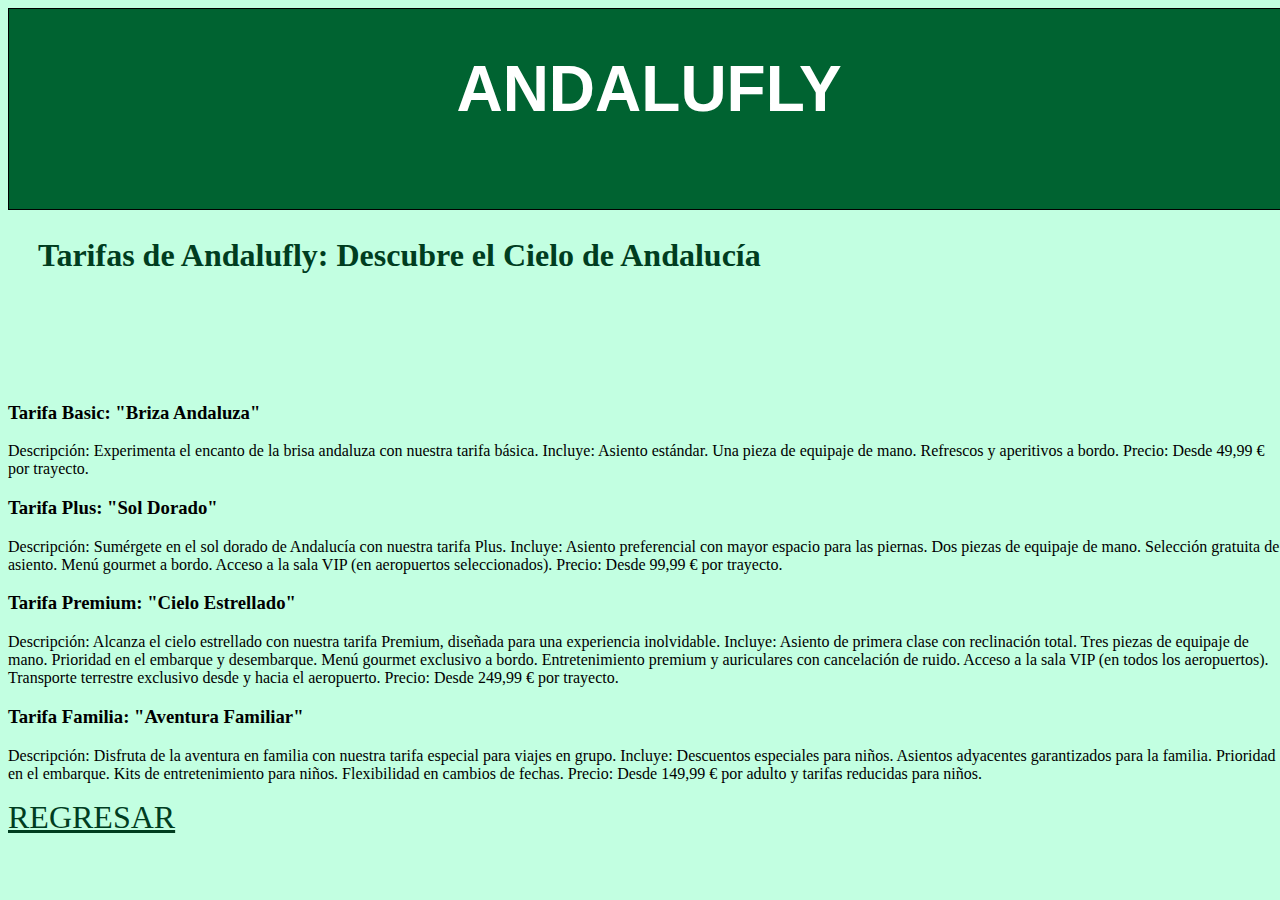
==== tarifas.html @ a64ab9ed "fin clase hoy" ====
<!DOCTYPE html>
<html lang="en">
<head>
    <meta charset="UTF-8">
    <meta name="viewport" content="width=device-width, initial-scale=1.0">
    <link rel="icon" href="/img/iconoTarifa.png" type="image/x-icon">
    <link rel="stylesheet" type="text/css" href="styleTarifa.css">

    <title>Portada Web</title>

</head>
<header>
    <h1>ANDALUFLY</h1>
</header>

<body>

    <h2>Tarifas de Andalufly: Descubre el Cielo de Andalucía</h2>
    <h3>Tarifa Basic: "Briza Andaluza"</h3>
    <p>Descripción: Experimenta el encanto de la brisa andaluza con nuestra tarifa básica.
        Incluye:
        Asiento estándar.
        Una pieza de equipaje de mano.
        Refrescos y aperitivos a bordo.
        Precio: Desde 49,99 € por trayecto.</p>
    <h3>Tarifa Plus: "Sol Dorado"</h3>
    <p>Descripción: Sumérgete en el sol dorado de Andalucía con nuestra tarifa Plus.
        Incluye:
        Asiento preferencial con mayor espacio para las piernas.
        Dos piezas de equipaje de mano.
        Selección gratuita de asiento.
        Menú gourmet a bordo.
        Acceso a la sala VIP (en aeropuertos seleccionados).
        Precio: Desde 99,99 € por trayecto.</p>    
    <h3>Tarifa Premium: "Cielo Estrellado"</h3>
    <p>Descripción: Alcanza el cielo estrellado con nuestra tarifa Premium, diseñada para una experiencia inolvidable.
        Incluye:
        Asiento de primera clase con reclinación total.
        Tres piezas de equipaje de mano.
        Prioridad en el embarque y desembarque.
        Menú gourmet exclusivo a bordo.
        Entretenimiento premium y auriculares con cancelación de ruido.
        Acceso a la sala VIP (en todos los aeropuertos).
        Transporte terrestre exclusivo desde y hacia el aeropuerto.
        Precio: Desde 249,99 € por trayecto.</p>

    <h3>Tarifa Familia: "Aventura Familiar"</h3>
    <p>Descripción: Disfruta de la aventura en familia con nuestra tarifa especial para viajes en grupo.
        Incluye:
        Descuentos especiales para niños.
        Asientos adyacentes garantizados para la familia.
        Prioridad en el embarque.
        Kits de entretenimiento para niños.
        Flexibilidad en cambios de fechas.
        Precio: Desde 149,99 € por adulto y tarifas reducidas para niños.</p>
            
    <a href="index.html">REGRESAR</a>
</body>


</html>
---- styleTarifa.css ----
html{
    width: 100%;
    height: 100%;
    margin: 0 auto;
}

/*HEADER*/
header{
    width: 100%;
    height: 200px;
    margin: 0 auto;
    border: 1px solid black;
    background-color: #006331;
}
header h1{
    color: white;
    font-family: Helvetica, Arial, Verdana;
    font-weight: bolder;
    font-size: 4em;
    text-align: center;
}




/*MAIN*/
body{
    width: 100%;
    background-color: #C2FFE1;
}

main p{
    margin-top: 10%;
    margin-left: 2%;
    text-align: left;
    font-weight: bold;
    font-family: Roboto, 'Helvetica Neue', Arial, sans-serif;
    font-size: 1.5em;
}
h2{
    margin-left: 30px;
    margin-bottom: 10%;
    font-family:Georgia, 'Times New Roman', Times, serif;
    color: #003D1F;
    font-size: 2em;
}



footer a{
    color: green;
    text-decoration: none;
    font-size: 2em;
}


a{
    text-align: none;
    color: #003D1F;
    font-size: 2em;
    padding-top: 10%;

}
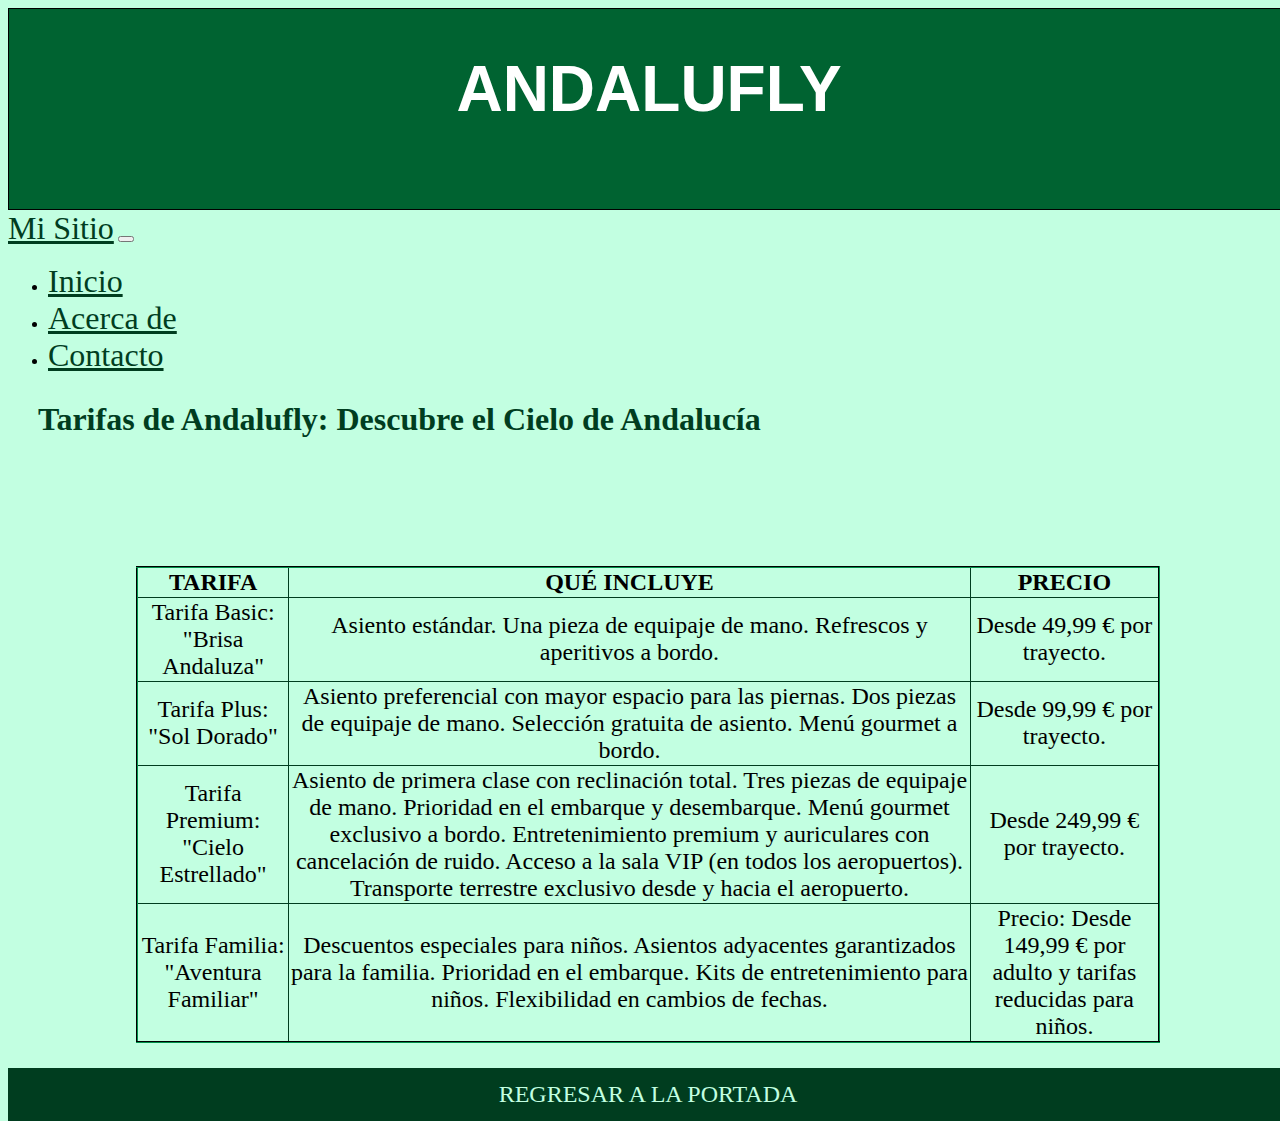
==== commit 029d1dcc: "fin proyecto" ====
--- a/tarifas.html
+++ b/tarifas.html
@@ -5,6 +5,8 @@
     <meta name="viewport" content="width=device-width, initial-scale=1.0">
     <link rel="icon" href="/img/iconoTarifa.png" type="image/x-icon">
     <link rel="stylesheet" type="text/css" href="styleTarifa.css">
+    <!-- Bootstrap CSS -->
+    <link rel="stylesheet" href="https://cdn.jsdelivr.net/npm/bootstrap@5.3.0/dist/css/bootstrap.min.css" integrity="sha384-yS0M2S1ZARqGJz5ZMCsPpS3yPqViuhMz5b05/55Vr4N9UlGcD5Un4u7JAn5IfrV+7" crossorigin="anonymous">
 
     <title>Portada Web</title>
 
@@ -12,50 +14,110 @@
 <header>
     <h1>ANDALUFLY</h1>
 </header>
+<style>
+    table{
+        margin: 0 auto;
+        width: 80%;
+        font-size: 1.5em;
+        border-color: #003D1F;
+        border-collapse: collapse;
+        text-align: center;
+    }
+    tr,td{
+        border-color: #003D1F;
+    }
+    #portada {
+            margin-top: 2%;
+            display: block;
+            padding: 1%;
+            font-size: 1.5em;
+            text-align: center;
+            background-color: #003D1F;
+            color: #C2FFE1;
+            text-decoration: none;
+            border: none;
+            cursor: pointer;
+        }
+</style>
+
 
 <body>
+    <nav class="navbar navbar-expand-lg navbar-light bg-light">
+        <div class="container-fluid">
+          <a class="navbar-brand" href="#">Mi Sitio</a>
+          <button class="navbar-toggler" type="button" data-bs-toggle="collapse" data-bs-target="#navbarNav" aria-controls="navbarNav" aria-expanded="false" aria-label="Toggle navigation">
+            <span class="navbar-toggler-icon"></span>
+          </button>
+          <div class="collapse navbar-collapse" id="navbarNav">
+            <ul class="navbar-nav ml-auto">
+              <li class="nav-item">
+                <a class="nav-link" href="index.html">Inicio</a>
+              </li>
+              <li class="nav-item">
+                <a class="nav-link" href="#">Acerca de</a>
+              </li>
+              <li class="nav-item">
+                <a class="nav-link" href="#">Contacto</a>
+              </li>
+            </ul>
+          </div>
+        </div>
+      </nav>
+
+
 
     <h2>Tarifas de Andalufly: Descubre el Cielo de Andalucía</h2>
-    <h3>Tarifa Basic: "Briza Andaluza"</h3>
-    <p>Descripción: Experimenta el encanto de la brisa andaluza con nuestra tarifa básica.
-        Incluye:
-        Asiento estándar.
-        Una pieza de equipaje de mano.
-        Refrescos y aperitivos a bordo.
-        Precio: Desde 49,99 € por trayecto.</p>
-    <h3>Tarifa Plus: "Sol Dorado"</h3>
-    <p>Descripción: Sumérgete en el sol dorado de Andalucía con nuestra tarifa Plus.
-        Incluye:
-        Asiento preferencial con mayor espacio para las piernas.
-        Dos piezas de equipaje de mano.
-        Selección gratuita de asiento.
-        Menú gourmet a bordo.
-        Acceso a la sala VIP (en aeropuertos seleccionados).
-        Precio: Desde 99,99 € por trayecto.</p>    
-    <h3>Tarifa Premium: "Cielo Estrellado"</h3>
-    <p>Descripción: Alcanza el cielo estrellado con nuestra tarifa Premium, diseñada para una experiencia inolvidable.
-        Incluye:
-        Asiento de primera clase con reclinación total.
-        Tres piezas de equipaje de mano.
-        Prioridad en el embarque y desembarque.
-        Menú gourmet exclusivo a bordo.
-        Entretenimiento premium y auriculares con cancelación de ruido.
-        Acceso a la sala VIP (en todos los aeropuertos).
-        Transporte terrestre exclusivo desde y hacia el aeropuerto.
-        Precio: Desde 249,99 € por trayecto.</p>
+    <table border="2">
+        <thead>
+            <th>TARIFA</th>
+            <th>QUÉ INCLUYE</th>
+            <th>PRECIO</th>
+        </thead>
+        <tbody>
+            <tr>
+                <td>Tarifa Basic: "Brisa Andaluza"</td>
+                <td>Asiento estándar.
+                    Una pieza de equipaje de mano.
+                    Refrescos y aperitivos a bordo.</td>
+                <td>Desde 49,99 € por trayecto.</td>
+            </tr>
+            <tr>
+                <td>Tarifa Plus: "Sol Dorado"</td>
+                <td>Asiento preferencial con mayor espacio para las piernas.
+                    Dos piezas de equipaje de mano.
+                    Selección gratuita de asiento.
+                    Menú gourmet a bordo.</td>
+                    <td>Desde 99,99 € por trayecto.</td>
+            </tr>
+            <tr>
+                <td>Tarifa Premium: "Cielo Estrellado"</td>
+                <td>Asiento de primera clase con reclinación total.
+                    Tres piezas de equipaje de mano.
+                    Prioridad en el embarque y desembarque.
+                    Menú gourmet exclusivo a bordo.
+                    Entretenimiento premium y auriculares con cancelación de ruido.
+                    Acceso a la sala VIP (en todos los aeropuertos).
+                    Transporte terrestre exclusivo desde y hacia el aeropuerto.</td>
+                <td>Desde 249,99 € por trayecto.</td>
+            </tr>
+            <tr>
+                <td>Tarifa Familia: "Aventura Familiar"</td>
+                <td>Descuentos especiales para niños.
+                    Asientos adyacentes garantizados para la familia.
+                    Prioridad en el embarque.
+                    Kits de entretenimiento para niños.
+                    Flexibilidad en cambios de fechas.</td>
+                <td>Precio: Desde 149,99 € por adulto y tarifas reducidas para niños.</td>
+            </tr>
+        </tbody>
+    </table>  
+            
+    <a href="index.html" id="portada">REGRESAR A LA PORTADA</a>
+</body>
+   
+        <!-- Bootstrap JS (si usas el componente de navegación con collapse) -->
+<script src="https://cdn.jsdelivr.net/npm/bootstrap@5.3.0/dist/js/bootstrap.bundle.min.js" integrity="sha384-rBSvZ8e2/D0H6h+8FQ9IrIxbVWq6jtwN/IinGML5dIrlFJ0YLtqMiwIamhO8wgCE" crossorigin="anonymous"></script>
 
-    <h3>Tarifa Familia: "Aventura Familiar"</h3>
-    <p>Descripción: Disfruta de la aventura en familia con nuestra tarifa especial para viajes en grupo.
-        Incluye:
-        Descuentos especiales para niños.
-        Asientos adyacentes garantizados para la familia.
-        Prioridad en el embarque.
-        Kits de entretenimiento para niños.
-        Flexibilidad en cambios de fechas.
-        Precio: Desde 149,99 € por adulto y tarifas reducidas para niños.</p>
-            
-    <a href="index.html">REGRESAR</a>
-</body>
 
 
 </html>--- a/styleTarifa.css
+++ b/styleTarifa.css
@@ -61,3 +61,4 @@
     padding-top: 10%;
 
 }
+
